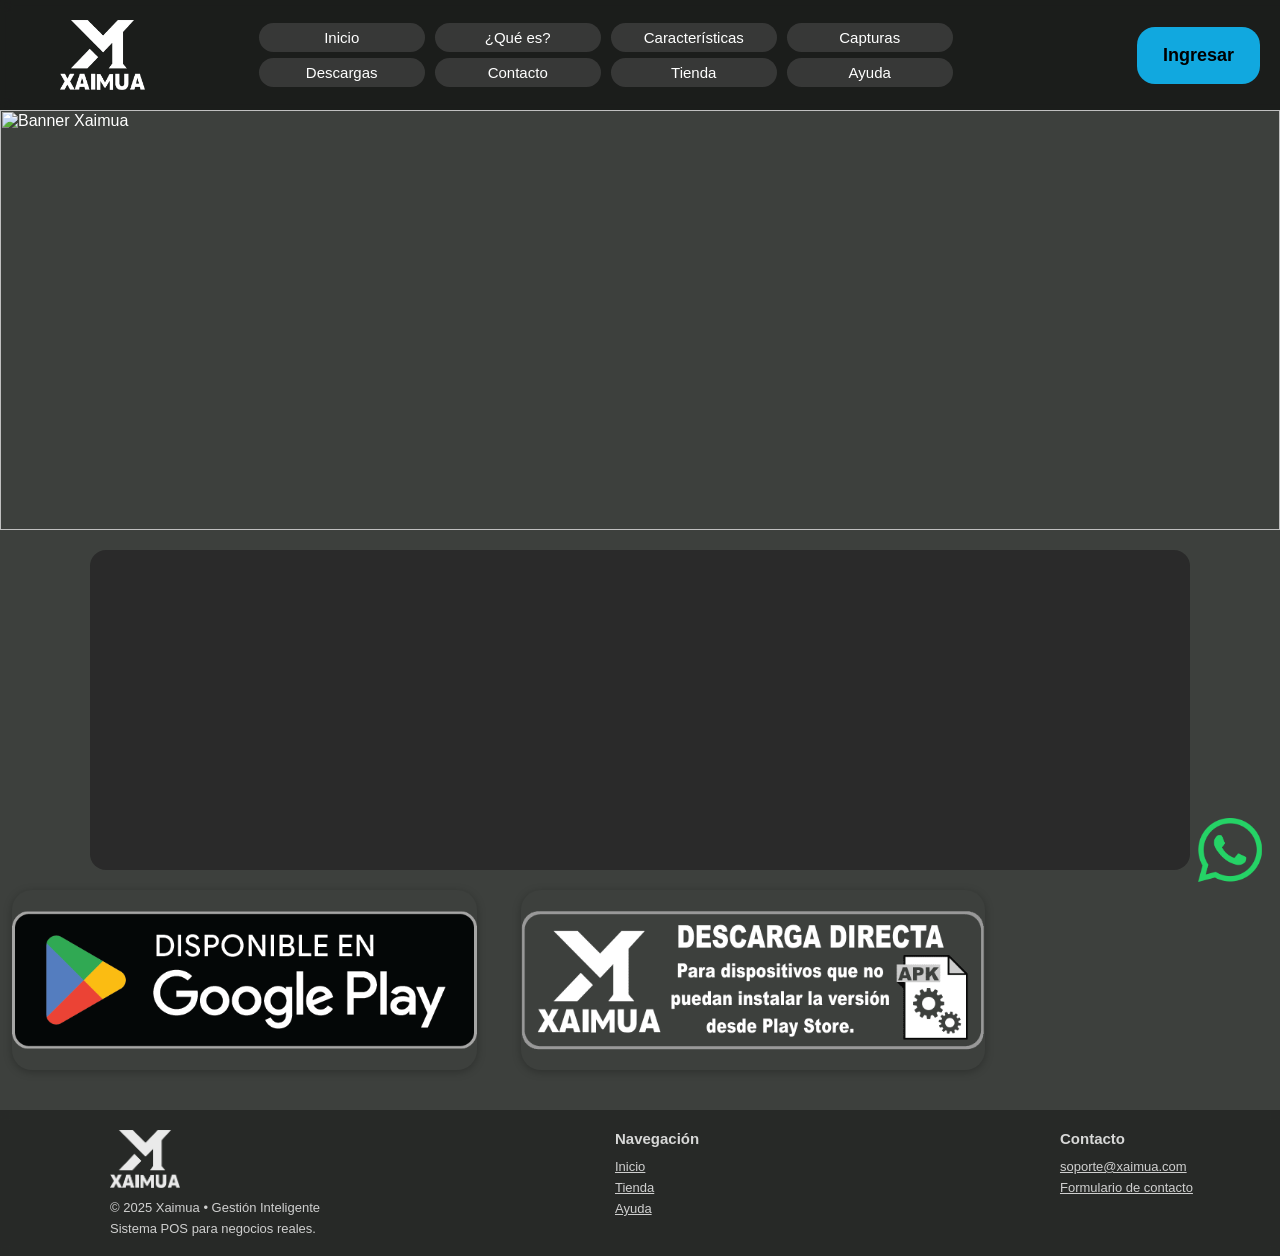
==== index.html @ 3469acf8 "Add banner button styles and enhance banner functionality with swipe support" ====
<!-- Favicon -->
<link rel="icon" href="/img/favicon/favicon.ico" sizes="any">
<link rel="icon" href="/img/favicon/favicon.svg" type="image/svg+xml">
<link rel="apple-touch-icon" href="/img/favicon/apple-touch-icon.png">

<!-- PWA -->
<link rel="manifest" href="/img/favicon/site.webmanifest">

<!DOCTYPE html>
<html lang="es">
<head>
    <meta charset="UTF-8" />
    <meta name="viewport" content="width=device-width, initial-scale=1.0" />
    <title>Xaimua - Gestión Inteligente</title>

    <!-- 🎨 CSS -->
    <link rel="stylesheet" href="css/global.css">
    <link rel="stylesheet" href="css/header.css">
    <link rel="stylesheet" href="css/sections.css">
    <link rel="stylesheet" href="css/components.css">
    <link rel="stylesheet" href="css/downloads.css">
    <link rel="stylesheet" href="css/footer.css">
    <link rel="stylesheet" href="css/responsive.css">

    <!-- ⚡ JS -->
    <script src="js/layout.js" defer></script>
    <script type="module" src="js/home.js"></script>
</head>

<body>

    <!-- HEADER DINÁMICO -->
    <header id="header"></header>

    <div id="inicio"></div>

    
    <div class="banner">
        <div class="banner-track" id="bannerTrack"></div>
    </div>

    <section id="que-es">
        <h2 id="titulo-que-es"></h2>
        <p id="texto-que-es"></p>
    </section>

    <section id="caracteristicas">
        <h2 id="titulo-caracteristicas"></h2>
        <ul id="lista-caracteristicas"></ul>
    </section>

    <section id="capturas" class="captures">
        <h2 id="titulo-capturas"></h2>
        <p id="texto-capturas"></p>

        <div class="captures-carousel">
            <div class="captures-track" id="capturesTrack"></div>
        </div>
    </section>

    <section id="descargas">
        <h2 id="titulo-descargas"></h2>

        <div class="descargas-contenedor">
            <a href="https://play.google.com/store/apps/details?id=com.xaimua.xaimua_app" target="_blank" class="download-btn">
                <img src="img/es_badge_web_generic.png" alt="Google Play">
            </a>

            <a id="directDownloadBtn" class="download-btn direct">
                <img src="img/direct_download.png" alt="Descarga directa">
            </a>
        </div>
    </section>

    <!-- BOTÓN WHATSAPP -->
    <a href="https://wa.me/56933232104" class="btn-whatsapp">
        <img src="img/Digital_Glyph_Green.png" alt="WhatsApp">
    </a>

    <!-- FOOTER DINÁMICO -->
    <footer id="footer"></footer>

</body>
</html>
---- css/global.css ----
/* 🌍 ESTILO GLOBAL */
html, body {
    margin: 0;
    padding: 0;
    max-width: 100%;
    overflow-x: hidden;
    background: #3D403D;
    color: white;
    font-family: Arial, sans-serif;
    scroll-behavior: smooth;
}

/* Evita que el contenido quede debajo del header fijo.
   Si ves que se tapa algo, ajusta este padding. */
body {
    padding-top: 0;
}

h2 {
    margin-top: 0;
}
---- css/header.css ----
/* ======================================================================
   🔥 HEADER FIJO SUPERIOR
   ====================================================================== */
header {
    position: fixed;
    top: 0;
    left: 0;
    width: 100%;
    background: rgba(0,0,0,0.55);
    backdrop-filter: blur(6px);
    padding: 20px 20px;
    z-index: 9999;
}

.header-inner {
    display: flex;
    align-items: center;
    justify-content: space-between;
    padding: 0 40px;
}

/* ======================================================================
   LOGO
   ====================================================================== */
.logo img {
    height: 70px;
    width: auto;
    display: block;
}


/* ======================================================================
   MENÚ – PC
   ====================================================================== */

.menu {
    display: flex;
    flex-direction: column;
    align-items: center;
    gap: 6px;
    margin-right: 40px;
}

.fila {
    display: flex;
    flex-wrap: nowrap;
    gap: 10px;
}

/* Botones iguales en PC */
.menu a {
    display: inline-flex;
    align-items: center;
    justify-content: center;

    padding: 7px 18px;
    min-width: 130px;
    height: 15px;
    border-radius: 20px;

    background: rgba(255,255,255,0.12);
    color: white;
    font-size: 15px;
    font-weight: 500;
    text-decoration: none;
    transition: background 0.2s ease;
}

.menu a:hover {
    background: rgba(255,255,255,0.25);
}


/* ======================================================================
   LOGIN – SOLO PC
   ====================================================================== */
.btn-login-wrapper {
    display: flex;
    align-items: center;
    margin-left: 30px;
}

.btn-header-login {
    background: #11a8df;
    padding: 16px 24px;
    border-radius: 18px;

    display: flex;
    align-items: center;
    gap: 10px;

    font-size: 18px;
    font-weight: bold;
    text-decoration: none;
    white-space: nowrap;

    color: black;
    border: 2px solid transparent;
    transition: 0.25s ease;
}

.login-icon {
    width: 26px;
    height: 26px;
    fill: black;
}

.btn-header-login:hover {
    background: white;
    color: #11a8df;
    border-color: #11a8df;
    transform: translateY(-2px);
}

.btn-header-login:hover .login-icon {
    fill: #11a8df;
}


/* ======================================================================
   HAMBURGUESA
   ====================================================================== */
.menu-toggle {
    display: none;
    background: none;
    border: none;
    font-size: 36px;
    color: white;
    cursor: pointer;
    padding: 10px 12px;
}


/* ======================================================================
   RESPONSIVE – MÓVIL
   ====================================================================== */
@media (max-width: 880px) {

    /* Botón hamburguesa */
    .menu-toggle {
        display: block;
        font-size: 40px;
        padding: 12px;
    }

    .menu {
        display: none;
        position: absolute;
        top: 90px;
        right: 20px;

        background: rgba(0,0,0,0.92);
        backdrop-filter: blur(5px);

        padding: 25px;
        border-radius: 20px;

        flex-direction: column !important;
        align-items: center !important;
        justify-content: flex-start !important;
        gap: 18px !important;
        width: auto;
    }

    .menu.show {
        display: flex;
    }

    /* Botones del menú en móvil */
    .menu a {
        width: 220px !important;
        height: auto !important;
        padding: 14px 20px !important;
        min-width: unset !important;
        font-size: 18px !important;
        text-align: center !important;
        border-radius: 25px !important;
    }

    /* ==================================================================
       👉 LOGIN AHORA APARECE DENTRO DEL MENÚ MÓVIL
       ================================================================== */
    .btn-login-wrapper {
        display: flex !important;
        justify-content: center !important;
        width: 100%;
        margin: 10px 0 0 0 !important;
    }

    .btn-header-login {
        width: 200px;
        font-size: 17px;
        padding: 12px 20px;
        border-radius: 20px;
    }

    header {
        padding: 10px 15px;
    }

    .logo img {
        height: 55px;
    }

    /* Filas verticales */
    .fila {
        flex-direction: column !important;
        gap: 18px !important;
        align-items: center !important;
        width: 100% !important;
    }
}

@media (max-width: 880px) {

    /* Alineación del header móvil */
    .header-inner {
        justify-content: space-between;
        gap: 12px;
        padding: 0 12px;
    }

    /* LOGO más pequeño */
    .logo img {
        height: 50px;
    }

    /* 🔹 Botón de login más angosto */
    .btn-header-login {
        padding: 10px 14px !important;
        font-size: 15px !important;
        border-radius: 14px !important;
        gap: 6px !important;
    }

    .login-icon {
        width: 20px !important;
        height: 20px !important;
    }

    /* 🔹 Colocamos el menú hamburguesa a la DERECHA del login */
    .menu-toggle {
        order: 3;  /* aparece después del login */
        display: block;
        font-size: 32px;
        padding: 10px;
        margin-left: 4px;
    }

    /* 🔹 Menú móvil */
    .menu {
        display: none;
        position: absolute;
        top: 85px;
        right: 12px;

        background: rgba(0,0,0,0.92);
        padding: 22px;
        border-radius: 18px;
        flex-direction: column !important;
        gap: 16px;
        width: auto;
    }

    .menu.show {
        display: flex;
    }

    .menu a {
        width: 200px !important;
        padding: 12px !important;
        font-size: 16px !important;
        border-radius: 18px !important;
        text-align: center;
    }

    /* 🔹 Filas siempre verticales en móvil */
    .fila {
        flex-direction: column !important;
        gap: 16px !important;
    }

    /* Header más compacto */
    header {
        padding: 10px 10px;
    }
}
---- css/sections.css ----
/* 🔹 SECCIONES GENERALES */
.section {
    padding: 60px 20px 40px;
    max-width: 1000px;
    margin: 0 auto;
    padding-top: 115px;
    padding-bottom: 0;
    scroll-margin-top: 180px; /* altura real del header para los anchors */
}

/* 🖼 GALERÍA HORIZONTAL */
.gallery {
    display: flex;
    overflow-x: auto;
    gap: 20px;
    padding: 20px;
}

.gallery img {
    height: 400px;
    border-radius: 10px;
    flex-shrink: 0;
}

/* ----- SLIDER AUTOMÁTICO ----- */

.slider {
    overflow: hidden;
    width: 100%;
    position: relative;
}

.slide-track {
    display: flex;
    width: calc(280px * 10 + 40px * 10); /* 10 imágenes con gap */
    animation: scroll 10s linear infinite;
    gap: 40px;
    padding: 20px 0;
}

.slider img {
    width: 280px;
    height: auto;
    border-radius: 12px;
    flex-shrink: 0;
}

@keyframes scroll {
    0%   { transform: translateX(0); }
    100% { transform: translateX(calc(-280px * 5 - 40px * 5)); }
}

/* 📄 FORMULARIO DE CONTACTO */

.formulario-container {
    max-width: 600px;
    margin: 120px auto 80px auto;
    background: rgba(255,255,255,0.05);
    padding: 30px;
    border-radius: 20px;
    backdrop-filter: blur(6px);
}

.titulo-form {
    text-align: center;
    color: white;
    margin-bottom: 25px;
}

.formulario {
    display: flex;
    flex-direction: column;
    gap: 20px;
}

.grupo {
    display: flex;
    flex-direction: column;
}

.grupo label {
    color: #ccc;
    margin-bottom: 6px;
    font-size: 14px;
}

.grupo input,
.grupo textarea {
    background: rgba(255,255,255,0.12);
    border: none;
    padding: 12px;
    border-radius: 12px;
    color: white;
    font-size: 15px;
}

.grupo input:focus,
.grupo textarea:focus {
    outline: 2px solid #3da9fc;
}

textarea {
    height: 120px;
    resize: vertical;
}

/* LOGIN (panel admin) */

.login-section {
    display: flex;
    flex-direction: column;
    align-items: center;
    margin-top: 60px;
}

.login-box {
    background: white;
    padding: 30px;
    width: 320px;
    border-radius: 10px;
    box-shadow: 0 2px 12px #0003;
    display: flex;
    flex-direction: column;
    gap: 12px;
}

.login-box input {
    padding: 10px;
    border: 1px solid #ccc;
    border-radius: 6px;
}

.login-box button {
    padding: 10px;
    background: #3D403D;
    color: white;
    border: none;
    border-radius: 6px;
    cursor: pointer;
    margin-top: 10px;
}

.login-box button:hover {
    background: #4a4d4a;
}

.login-message {
    text-align: center;
    margin-top: 10px;
    color: red;
    font-size: 14px;
}

.product-grid {
    display: grid;
    grid-template-columns: repeat(auto-fill, minmax(220px, 1fr));
    gap: 20px;
    margin-top: 20px;
}

.product-card {
    background: #2f2f2f;
    border-radius: 10px;
    padding: 15px;
    text-align: center;
    min-height: 280px; /* 🔑 evita colapso */
}

.product-card img {
    width: 100%;
    border-radius: 8px;
}

.product-card h3 {
    margin: 10px 0 5px;
    font-size: 16px;
}

.product-price {
    font-size: 18px;
    font-weight: bold;
    color: #4caf50;
}

.product-meta {
    font-size: 13px;
    opacity: 0.8;
}

.product-link {
    display: block;
    color: inherit;
    text-decoration: none;
}
---- css/components.css ----
/* css/components.css
   Archivo "loader": aquí NO van estilos largos.
   Solo importa componentes ordenados y legibles.
*/

@import url("./components/shipping-badge.css");
@import url("./components/banner.css");
@import url("./components/captures.css");
@import url("./components/modal.css");
@import url("./components/product.css");
@import url("./components/whatsapp.css");
---- css/downloads.css ----
/* Contenedor horizontal de botones de descarga */
.descargas-botones {
    display: flex;
    gap: 20px;
    margin-top: 20px;
    justify-content: flex-start;
    flex-wrap: wrap;
}

/* Botones tipo "acción" */
.dl-btn {
    background: #11a8df;
    padding: 14px 22px;
    border-radius: 10px;
    color: white;
    text-decoration: none;
    font-size: 16px;
    font-weight: bold;
    display: inline-flex;
    align-items: center;
    justify-content: center;
    box-shadow: 0 2px 6px rgba(0,0,0,0.25);
    transition: transform 0.2s ease, background 0.2s ease;
}

.dl-btn:hover {
    background: #0f8ec0;
    transform: translateY(-2px);
}

/* Contenedor para banners grandes de descarga */
.descargas-contenedor {
    display: flex;
    gap: 20px;
    align-items: center;
    flex-wrap: wrap;
    margin-top: 20px;
}

/* Botones tipo banner (Google Play / Descarga directa) */
.download-btn {
    display: inline-flex;
    align-items: center;
    justify-content: center;
    padding: 0;
    margin: 0 12px;
    border-radius: 20px;
    overflow: hidden;
    height: 180px;
    box-shadow: 0 2px 8px rgba(0,0,0,0.25);
    transition: transform 0.25s ease, filter 0.25s ease, box-shadow 0.25s ease;
}

.download-btn img {
    height: 100%;
    width: auto;
    display: block;
}

.download-btn.direct img {
    transform: scale(1.04);
}

.download-btn:hover {
    transform: translateY(-4px);
    filter: brightness(1.18);
    box-shadow: 0 6px 18px rgba(0,0,0,0.35);
}

.download-btn:active {
    transform: translateY(-1px);
    box-shadow: 0 2px 8px rgba(0,0,0,0.25);
}

/* 🌙 MODAL DE AVISO DESCARGA */
.download-modal {
    display: none;              /* OCULTO al inicio */
    position: fixed;
    inset: 0;
    background: rgba(0,0,0,0.65);
    backdrop-filter: blur(3px);
    z-index: 9999;
    padding: 20px;

    overflow-y: auto;           /* El modal completo puede scrollear */
}

.download-modal.show {
    display: block !important;  /* Solo visible cuando JS agrega .show */
}

.download-modal-content {
    background: #ffffff;
    color: #333;
    padding: 22px;
    border-radius: 12px;
    width: 90%;
    max-width: 420px;
    margin: 40px auto;          /* Centrado vertical sin flex */
    box-shadow: 0 6px 25px rgba(0,0,0,0.4);

    /* ⭐ Permite que todo el contenido se vea */
    max-height: none;
    overflow: visible;
}


.download-modal-icons {
    display: flex;
    justify-content: center;
    gap: 25px;
    margin-bottom: 15px;
}

.icon-download,
.icon-shield {
    width: 60px;
    height: 60px;
    color: #3D403D;
}

.btn-cerrar {
    margin-top: 18px;
    width: 100%;
    padding: 10px;
    background: #3D403D;
    color: white;
    border: none;
    border-radius: 8px;
    cursor: pointer;
    font-weight: bold;
}

.btn-cerrar:hover {
    background: #2c2e2c;
}

/* ============================================================
   📱 VERSIÓN MÓVIL – BOTONES DE DESCARGA MÁS PEQUEÑOS
   ============================================================ */
@media (max-width: 880px) {

    /* Botones pequeños tipo acción */
    .dl-btn {
        padding: 10px 14px !important;
        font-size: 14px !important;
        border-radius: 8px !important;
    }

    /* Contenedor más compacto */
    .descargas-botones {
        gap: 12px !important;
        justify-content: center !important;
    }

    /* Banners grandes reducidos */
    .download-btn {
        height: 120px !important;     /* antes 180px */
        border-radius: 16px !important;
        margin: 8px !important;
    }

    .download-btn img {
        height: 100% !important;
        width: auto;
    }
}

/* ============================================
   🛠 FIX DEFINITIVO PARA MOVILES (ANDROID)
   Evita que el modal se corte o se desplace.
   ============================================ */
@media (max-width: 880px) {

    .modal {
        align-items: flex-start !important; /* Evita que se empuje hacia abajo */
        padding-top: 30px !important;
        padding-bottom: 30px !important;
        height: 100vh !important;  /* Fuerza vista completa */
    }

    .modal-content {
        max-height: calc(100vh - 60px) !important; /* Respira y no se corta */
        overflow-y: auto !important;
    }
}
---- css/footer.css ----
/* ----------- FOOTER ----------- */

footer {
    width: 100%;
    background: rgba(0,0,0,0.35);
    backdrop-filter: blur(4px);
    padding: 20px 20px;
    margin-top: 40px;
    color: white;
}

.footer-inner {
    max-width: 1100px;
    margin: auto;
    display: flex;
    justify-content: space-between;
    align-items: flex-start;
    gap: 20px;
}

.footer-col {
    display: flex;
    flex-direction: column;
    gap: 6px;
    min-width: 150px;
}

.footer-col h4 {
    margin: 0 0 6px 0;
    font-size: 15px;
    font-weight: 600;
    color: #ffffffd0;
}

.footer-logo {
    width: 70px; 
    height: auto;
    margin-bottom: 6px;
    opacity: 0.9; 
}

.footer-col a,
.footer-col p {
    font-size: 13px;
    margin: 0;
    color: #cfcfcf;
}

.footer-col a:hover {
    color: white;
}

/* ----------- FOOTER RESPONSIVE ----------- */

@media (max-width: 768px) {

    footer {
        padding-bottom: 40px; /* aire abajo en móvil */
    }

    .footer-inner {
        flex-direction: column;
        align-items: center;
        text-align: center;
        gap: 24px;
    }

    .footer-col {
        align-items: center;
        min-width: unset;
    }

    .footer-logo {
        width: 80px;          /* 👈 apenas más que desktop */
        margin-bottom: 10px;
    }

    .footer-col a,
    .footer-col p {
        font-size: 14px;
    }
}
---- css/responsive.css ----
/* 🍔 HAMBURGUESA (OCULTA EN ESCRITORIO) */
.hamburger {
    display: none;
    font-size: 26px;
    cursor: pointer;
}

/* Menú móvil contenedor */
.mobile-menu {
    display: none;
}

/* 📱 AJUSTES PARA PANTALLAS PEQUEÑAS */
@media (max-width: 780px) {

    nav {
        display: none;  /* ocultar menú normal si usas mobile-menu */
    }

    .hamburger {
        display: block;
    }

    .mobile-menu {
        display: none;
        flex-direction: column;
        background: rgba(0,0,0,0.85);
        position: absolute;
        top: 60px;
        right: 10px;
        padding: 20px;
        border-radius: 10px;
        gap: 10px;
    }

    .mobile-menu a {
        padding: 10px 15px;
        border-radius: 8px;
        background: rgba(255,255,255,0.12);
    }
}

/* Ajuste de scroll en móviles */
@media (max-width: 880px) {
    [id] {
        scroll-margin-top: -00px !important; 
    }
}
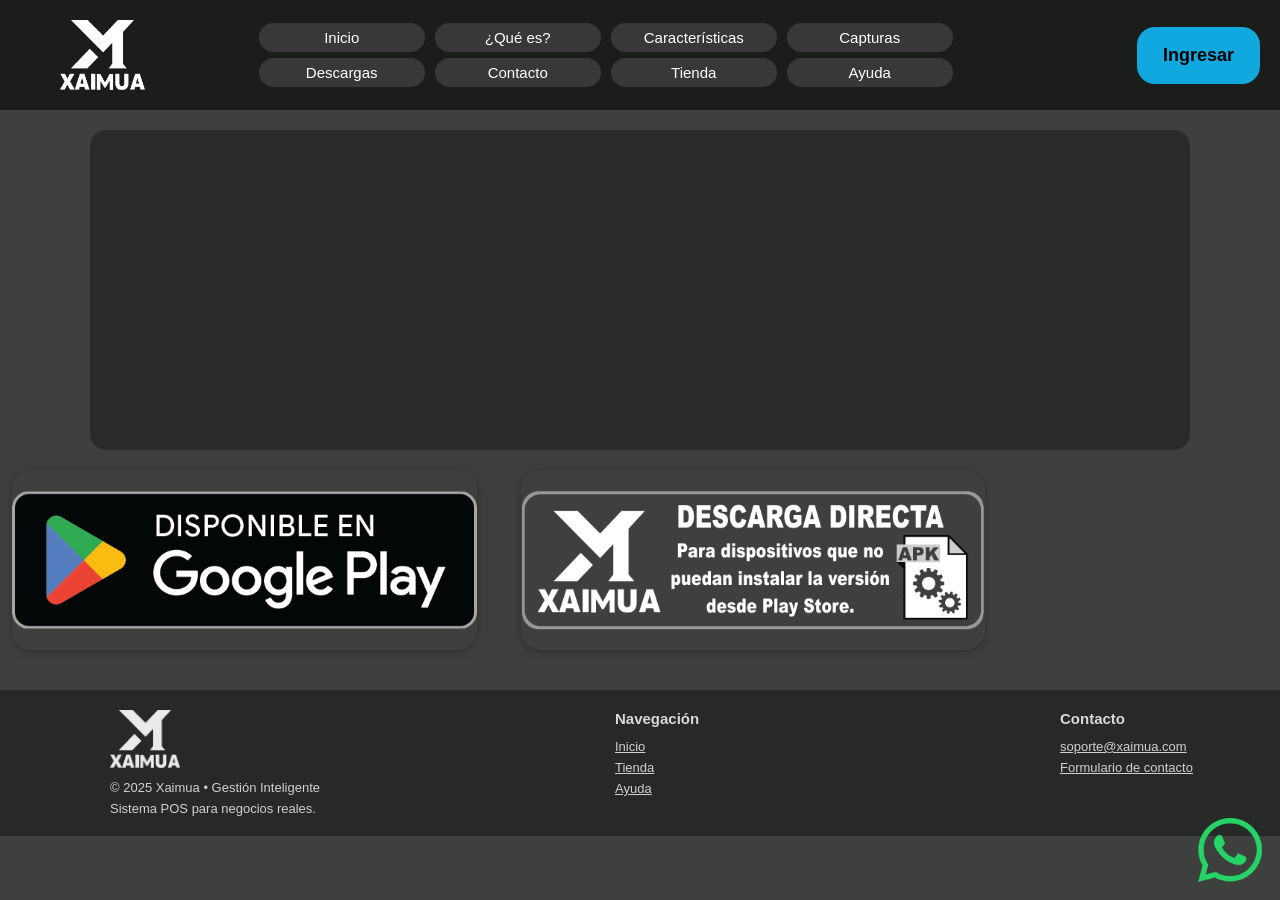
==== commit 6c7151a4: "Enhance banner functionality with navigation buttons and animation handling" ====
--- a/index.html
+++ b/index.html
@@ -21,7 +21,7 @@
     <link rel="stylesheet" href="css/downloads.css">
     <link rel="stylesheet" href="css/footer.css">
     <link rel="stylesheet" href="css/responsive.css">
-
+    <link rel="stylesheet" href="css/components/banner.css">
     <!-- ⚡ JS -->
     <script src="js/layout.js" defer></script>
     <script type="module" src="js/home.js"></script>
@@ -34,9 +34,12 @@
 
     <div id="inicio"></div>
 
-    
     <div class="banner">
+        <button class="banner-btn prev">‹</button>
+
         <div class="banner-track" id="bannerTrack"></div>
+
+        <button class="banner-btn next">›</button>
     </div>
 
     <section id="que-es">
--- a/css/components/banner.css
+++ b/css/components/banner.css
@@ -0,0 +1,95 @@
+/* css/components/banner.css */
+
+.banner {
+  width: 100%;
+  overflow: hidden;
+  margin-bottom: 20px;
+  margin-top: 110px; /* deja espacio para el header fijo */
+  max-height: 420px;
+  position: relative;
+}
+
+.banner-track {
+  display: flex;
+  width: 100%;
+  transition: transform 0.6s ease-in-out;
+}
+
+.banner-item {
+  min-width: 100%;
+  flex-shrink: 0;
+  max-width: 100%;
+}
+
+.banner-item img {
+  width: 100%;
+  height: 420px;
+  object-fit: contain;
+  object-position: center;
+  display: block;
+}
+
+.banner-btn {
+  position: absolute;
+  top: 50%;
+  transform: translateY(-50%);
+  z-index: 5;
+
+  background: rgba(0,0,0,0.4);
+  border: none;
+  color: white;
+  font-size: 28px;
+  padding: 8px 14px;
+  cursor: pointer;
+  border-radius: 50%;
+}
+
+.banner-btn.prev { left: 10px; }
+.banner-btn.next { right: 10px; }
+
+@media (max-width: 768px) {
+  .banner-btn {
+    display: none;
+  }
+}
+
+
+@media (min-width: 769px) {
+  .banner-item img {
+    object-position: center right; /* si quieres, cámbialo a center */
+  }
+}
+
+.banner {
+    position: relative;
+    overflow: hidden;
+}
+
+.banner-btn {
+    position: absolute;
+    top: 50%;
+    transform: translateY(-50%);
+    z-index: 20;
+
+    background: rgba(0,0,0,0.45);
+    color: white;
+    border: none;
+    font-size: 32px;
+    padding: 10px 16px;
+    cursor: pointer;
+    border-radius: 50%;
+
+    opacity: 0.85;
+}
+
+.banner-btn:hover {
+    opacity: 1;
+}
+
+.banner-btn.prev {
+    left: 12px;
+}
+
+.banner-btn.next {
+    right: 12px;
+}
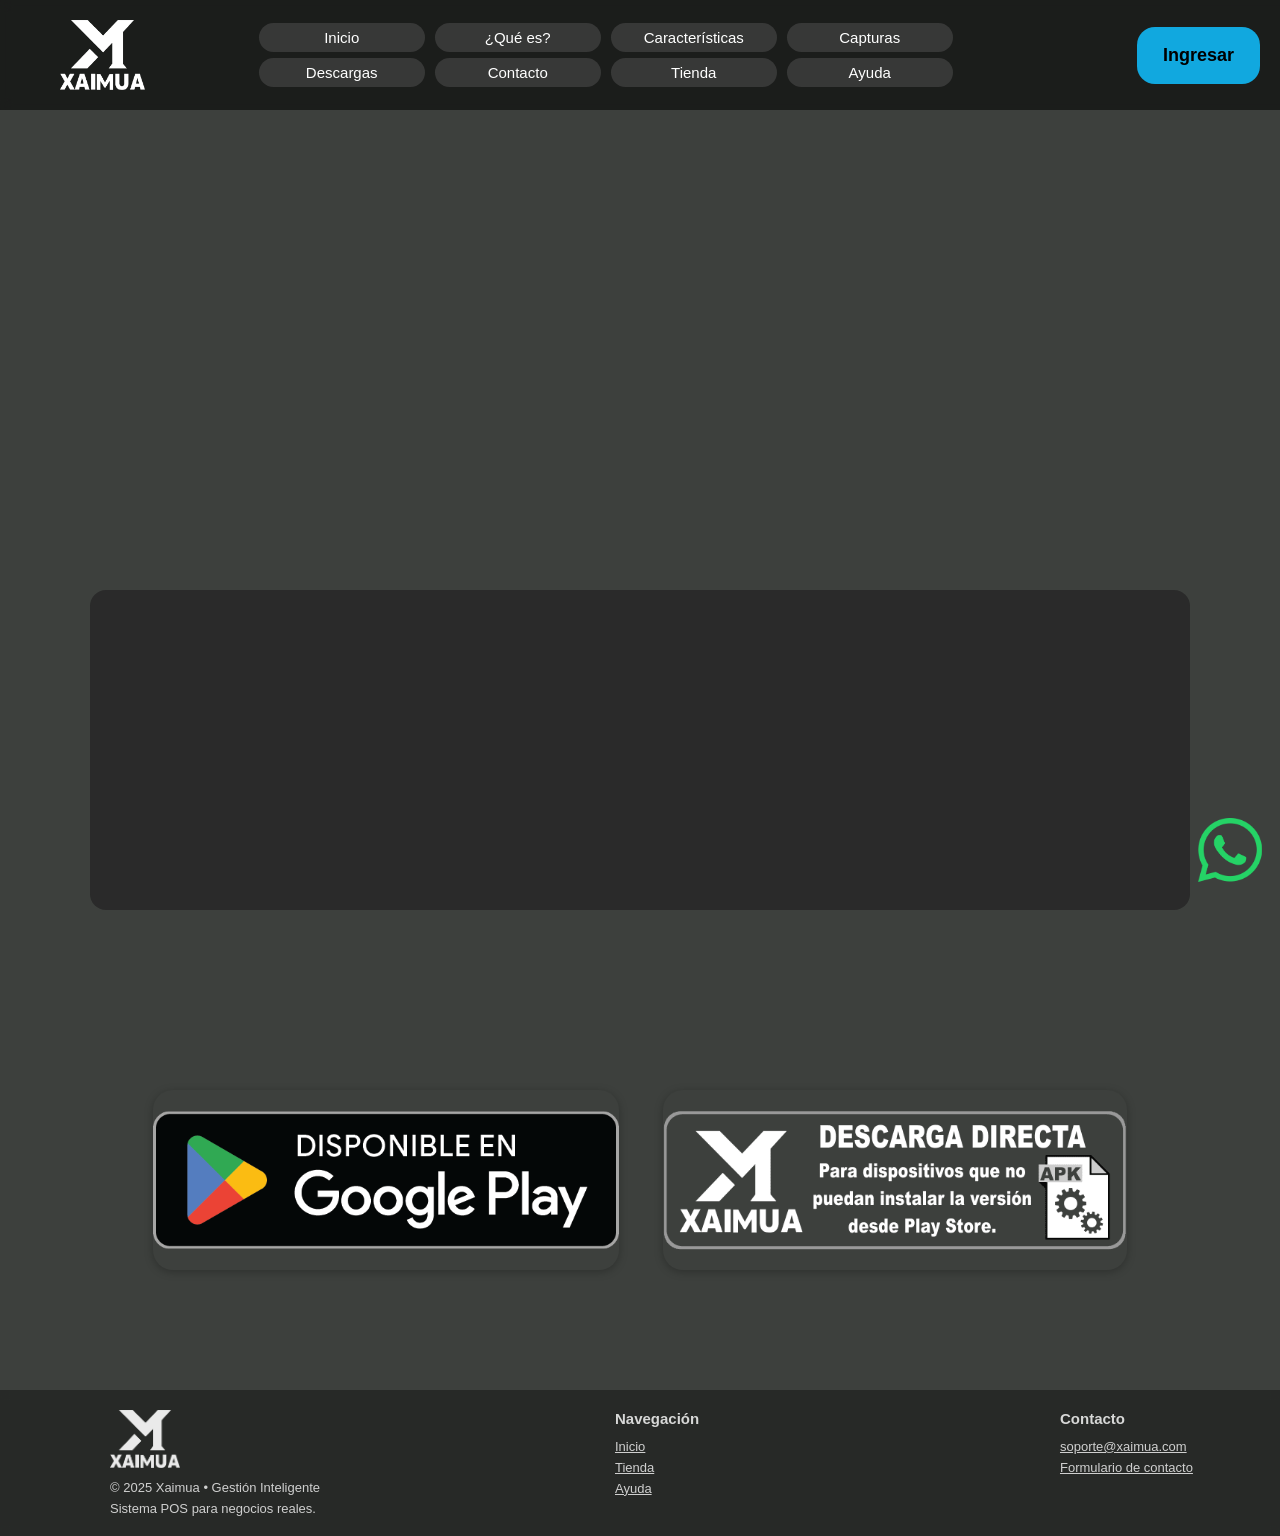
==== commit fd93a1f0: "Refactor section styles for improved layout, update footer links for relative paths, and enhance web" ====
--- a/index.html
+++ b/index.html
@@ -42,6 +42,8 @@
         <button class="banner-btn next">›</button>
     </div>
 
+    <!-- SECCIONES -->
+
     <section id="que-es">
         <h2 id="titulo-que-es"></h2>
         <p id="texto-que-es"></p>
--- a/css/sections.css
+++ b/css/sections.css
@@ -1,195 +1,34 @@
-/* 🔹 SECCIONES GENERALES */
-.section {
-    padding: 60px 20px 40px;
-    max-width: 1000px;
+/* ===== SECCIONES: AIRE Y CENTRADO ===== */
+section {
+    max-width: 1100px;
     margin: 0 auto;
-    padding-top: 115px;
-    padding-bottom: 0;
-    scroll-margin-top: 180px; /* altura real del header para los anchors */
+    padding: 80px 24px;
 }
 
-/* 🖼 GALERÍA HORIZONTAL */
-.gallery {
-    display: flex;
-    overflow-x: auto;
-    gap: 20px;
-    padding: 20px;
+@media (max-width: 768px) {
+    section {
+        padding: 60px 18px;
+    }
 }
 
-.gallery img {
-    height: 400px;
-    border-radius: 10px;
-    flex-shrink: 0;
+/* ===== FIX SCROLL CON HEADER FIJO ===== */
+section[id] {
+    scroll-margin-top: 130px;
 }
 
-/* ----- SLIDER AUTOMÁTICO ----- */
-
-.slider {
-    overflow: hidden;
-    width: 100%;
-    position: relative;
+@media (max-width: 768px) {
+    section[id] {
+        scroll-margin-top: 95px;
+    }
 }
 
-.slide-track {
-    display: flex;
-    width: calc(280px * 10 + 40px * 10); /* 10 imágenes con gap */
-    animation: scroll 10s linear infinite;
-    gap: 40px;
-    padding: 20px 0;
+/* ===== ANIMACIÓN DEL TÍTULO (UNA SOLA) ===== */
+@keyframes titlePulse {
+    0% { transform: scale(1); }
+    40% { transform: scale(1.06); }
+    100% { transform: scale(1); }
 }
 
-.slider img {
-    width: 280px;
-    height: auto;
-    border-radius: 12px;
-    flex-shrink: 0;
+.section-highlight {
+    animation: titlePulse 600ms ease-in-out;
 }
-
-@keyframes scroll {
-    0%   { transform: translateX(0); }
-    100% { transform: translateX(calc(-280px * 5 - 40px * 5)); }
-}
-
-/* 📄 FORMULARIO DE CONTACTO */
-
-.formulario-container {
-    max-width: 600px;
-    margin: 120px auto 80px auto;
-    background: rgba(255,255,255,0.05);
-    padding: 30px;
-    border-radius: 20px;
-    backdrop-filter: blur(6px);
-}
-
-.titulo-form {
-    text-align: center;
-    color: white;
-    margin-bottom: 25px;
-}
-
-.formulario {
-    display: flex;
-    flex-direction: column;
-    gap: 20px;
-}
-
-.grupo {
-    display: flex;
-    flex-direction: column;
-}
-
-.grupo label {
-    color: #ccc;
-    margin-bottom: 6px;
-    font-size: 14px;
-}
-
-.grupo input,
-.grupo textarea {
-    background: rgba(255,255,255,0.12);
-    border: none;
-    padding: 12px;
-    border-radius: 12px;
-    color: white;
-    font-size: 15px;
-}
-
-.grupo input:focus,
-.grupo textarea:focus {
-    outline: 2px solid #3da9fc;
-}
-
-textarea {
-    height: 120px;
-    resize: vertical;
-}
-
-/* LOGIN (panel admin) */
-
-.login-section {
-    display: flex;
-    flex-direction: column;
-    align-items: center;
-    margin-top: 60px;
-}
-
-.login-box {
-    background: white;
-    padding: 30px;
-    width: 320px;
-    border-radius: 10px;
-    box-shadow: 0 2px 12px #0003;
-    display: flex;
-    flex-direction: column;
-    gap: 12px;
-}
-
-.login-box input {
-    padding: 10px;
-    border: 1px solid #ccc;
-    border-radius: 6px;
-}
-
-.login-box button {
-    padding: 10px;
-    background: #3D403D;
-    color: white;
-    border: none;
-    border-radius: 6px;
-    cursor: pointer;
-    margin-top: 10px;
-}
-
-.login-box button:hover {
-    background: #4a4d4a;
-}
-
-.login-message {
-    text-align: center;
-    margin-top: 10px;
-    color: red;
-    font-size: 14px;
-}
-
-.product-grid {
-    display: grid;
-    grid-template-columns: repeat(auto-fill, minmax(220px, 1fr));
-    gap: 20px;
-    margin-top: 20px;
-}
-
-.product-card {
-    background: #2f2f2f;
-    border-radius: 10px;
-    padding: 15px;
-    text-align: center;
-    min-height: 280px; /* 🔑 evita colapso */
-}
-
-.product-card img {
-    width: 100%;
-    border-radius: 8px;
-}
-
-.product-card h3 {
-    margin: 10px 0 5px;
-    font-size: 16px;
-}
-
-.product-price {
-    font-size: 18px;
-    font-weight: bold;
-    color: #4caf50;
-}
-
-.product-meta {
-    font-size: 13px;
-    opacity: 0.8;
-}
-
-.product-link {
-    display: block;
-    color: inherit;
-    text-decoration: none;
-}
-
--- a/css/components.css
+++ b/css/components.css
@@ -3,7 +3,7 @@
    Solo importa componentes ordenados y legibles.
 */
 
-@import url("./components/shipping-badge.css");
+@import url("./components/tienda.css");
 @import url("./components/banner.css");
 @import url("./components/captures.css");
 @import url("./components/modal.css");
--- a/css/downloads.css
+++ b/css/downloads.css
@@ -3,7 +3,6 @@
     display: flex;
     gap: 20px;
     margin-top: 20px;
-    justify-content: flex-start;
     flex-wrap: wrap;
 }
 
@@ -31,15 +30,17 @@
 /* Contenedor para banners grandes de descarga */
 .descargas-contenedor {
     display: flex;
-    gap: 20px;
+    justify-content: center;
     align-items: center;
-    flex-wrap: wrap;
+    gap: 20px;              /* espacio entre botones */
+    flex-wrap: wrap;        /* para móvil */
     margin-top: 20px;
 }
 
 /* Botones tipo banner (Google Play / Descarga directa) */
 .download-btn {
     display: inline-flex;
+    display: flex;
     align-items: center;
     justify-content: center;
     padding: 0;
@@ -138,7 +139,7 @@
 /* ============================================================
    📱 VERSIÓN MÓVIL – BOTONES DE DESCARGA MÁS PEQUEÑOS
    ============================================================ */
-@media (max-width: 880px) {
+@media (max-width: 768px) {
 
     /* Botones pequeños tipo acción */
     .dl-btn {
@@ -164,13 +165,6 @@
         height: 100% !important;
         width: auto;
     }
-}
-
-/* ============================================
-   🛠 FIX DEFINITIVO PARA MOVILES (ANDROID)
-   Evita que el modal se corte o se desplace.
-   ============================================ */
-@media (max-width: 880px) {
 
     .modal {
         align-items: flex-start !important; /* Evita que se empuje hacia abajo */
@@ -183,4 +177,9 @@
         max-height: calc(100vh - 60px) !important; /* Respira y no se corta */
         overflow-y: auto !important;
     }
+
+    .descargas-contenedor {
+        flex-direction: column;
+    }
 }
+
--- a/css/responsive.css
+++ b/css/responsive.css
@@ -40,9 +40,3 @@
     }
 }
 
-/* Ajuste de scroll en móviles */
-@media (max-width: 880px) {
-    [id] {
-        scroll-margin-top: -00px !important; 
-    }
-}
--- a/css/components/banner.css
+++ b/css/components/banner.css
@@ -51,12 +51,15 @@
   .banner-btn {
     display: none;
   }
+
+  .banner {
+    margin-top: 0px;
+  }
 }
-
 
 @media (min-width: 769px) {
   .banner-item img {
-    object-position: center right; /* si quieres, cámbialo a center */
+    object-position: center center; /* si quieres, cámbialo a center */
   }
 }
 
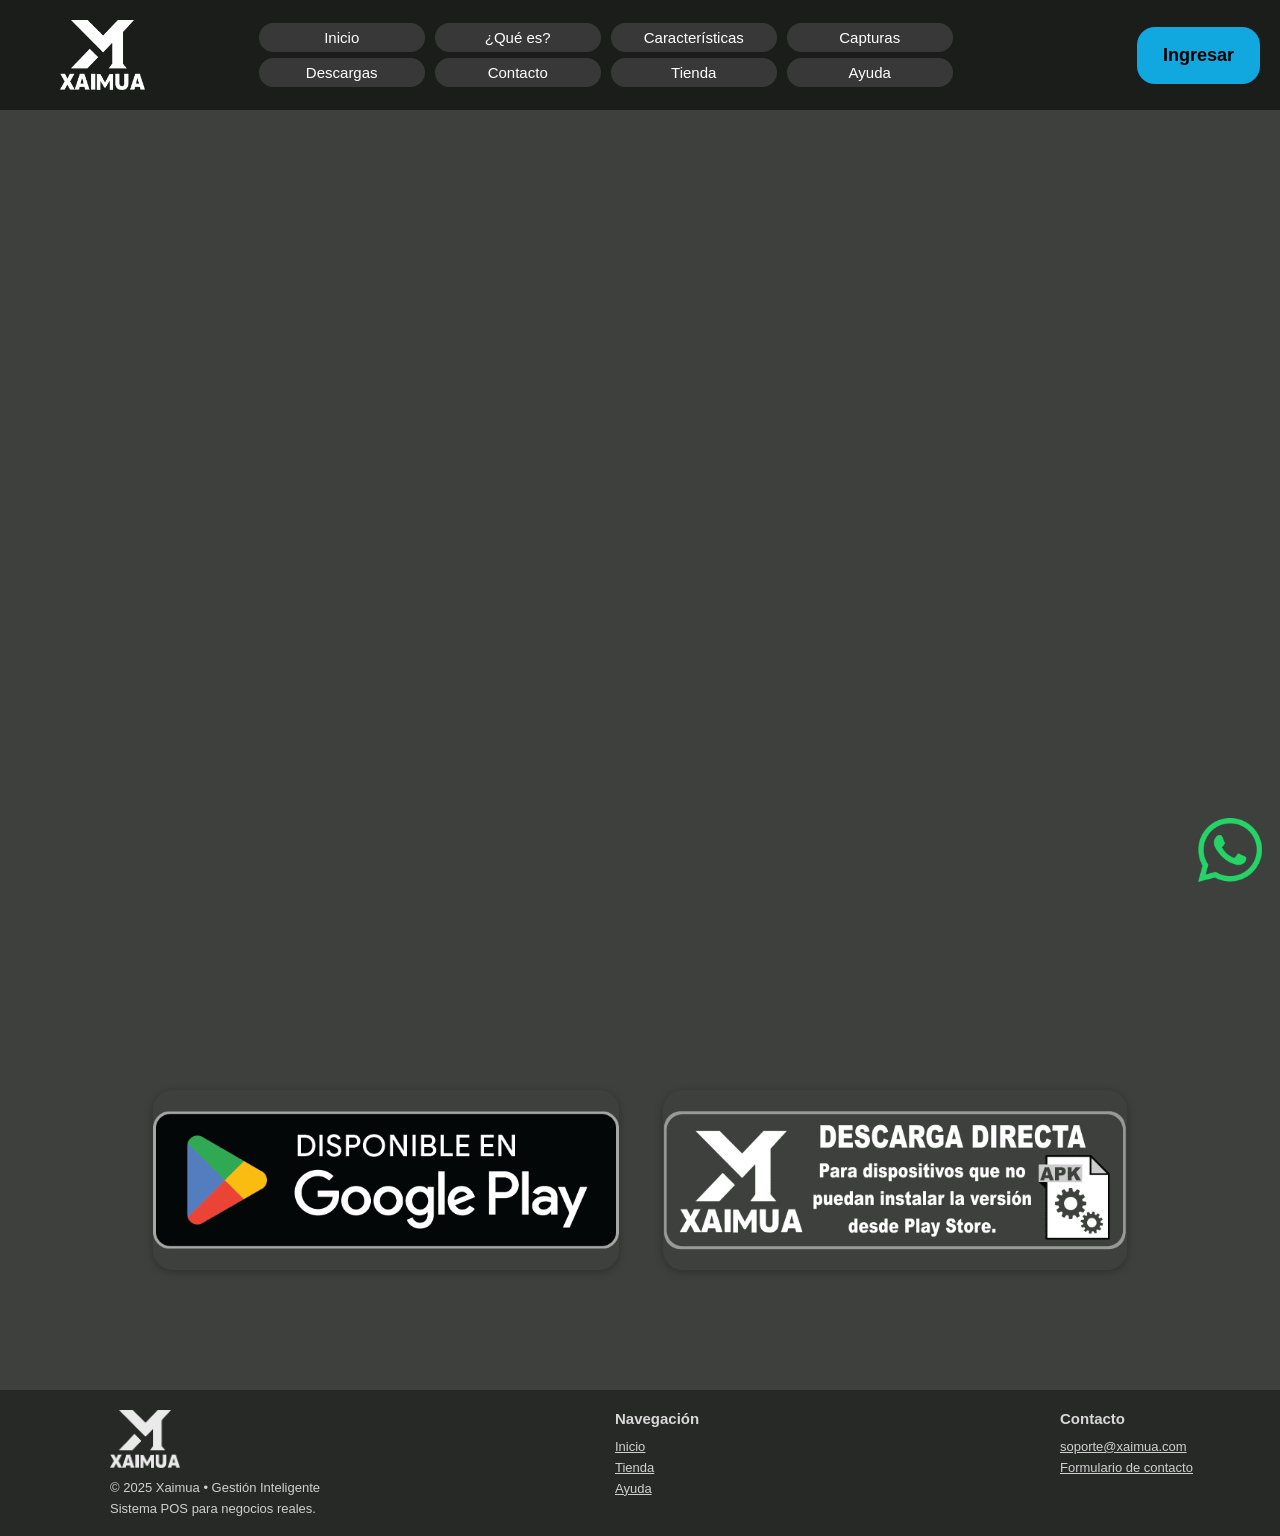
==== commit 377db5c4: "Add crear-password page with form handling and styling" ====
--- a/index.html
+++ b/index.html
@@ -22,6 +22,7 @@
     <link rel="stylesheet" href="css/footer.css">
     <link rel="stylesheet" href="css/responsive.css">
     <link rel="stylesheet" href="css/components/banner.css">
+
     <!-- ⚡ JS -->
     <script src="js/layout.js" defer></script>
     <script type="module" src="js/home.js"></script>
--- a/css/sections.css
+++ b/css/sections.css
@@ -32,3 +32,114 @@
 .section-highlight {
     animation: titlePulse 600ms ease-in-out;
 }
+
+/* Contacto: más presencia, sin color ni brillo */
+#titulo-contacto.section-highlight {
+  animation: contactoPulse 0.5s ease-out;
+}
+
+@keyframes contactoPulse {
+  0% {
+    transform: scale(1);
+    letter-spacing: 0;
+    font-weight: inherit;
+  }
+
+  2% {
+    transform: scale(0.5);
+    letter-spacing: 0.1px;
+   
+  }  
+  4% {
+    transform: scale(1);
+    letter-spacing: 0.5px;
+   
+  }  
+  6% {
+    transform: scale(1.5);
+    letter-spacing: 1px;
+   
+  }  
+  8% {
+    transform: scale(2);
+    letter-spacing: 1.5px;
+   
+  }  
+  10% {
+    transform: scale(2.5);
+    letter-spacing: 2px;
+   
+  }  
+}
+
+/* ===== LOGIN ===== */
+
+.login-section {
+    min-height: calc(100vh - 160px); /* header + footer */
+    display: flex;
+    flex-direction: column;
+    align-items: center;
+    justify-content: center;
+}
+
+.login-box {
+    width: 100%;
+    max-width: 420px;
+    padding: 32px;
+
+    background: rgba(255,255,255,0.06);
+    border-radius: 18px;
+
+    box-shadow: 0 20px 40px rgba(0,0,0,0.35);
+    backdrop-filter: blur(6px);
+
+    display: flex;
+    flex-direction: column;
+    gap: 14px;
+    margin-top: 40px;
+}
+
+.login-box label {
+    font-size: 13px;
+    opacity: 0.85;
+}
+
+.login-box input {
+    width: 100%;
+    padding: 12px 14px;
+
+    background: rgba(0,0,0,0.35);
+    border: 1px solid rgba(255,255,255,0.12);
+    border-radius: 10px;
+
+    color: white;
+    font-size: 14px;
+}
+
+.login-box button {
+    margin-top: 10px;
+    padding: 14px;
+
+    background: linear-gradient(135deg, #00bcd4, #00a0b8);
+    border: none;
+    border-radius: 14px;
+
+    color: #000;
+    font-size: 16px;
+    font-weight: 600;
+
+    cursor: pointer;
+    transition: transform 0.2s ease, box-shadow 0.2s ease;
+}
+
+.login-box button:hover {
+    transform: translateY(-2px);
+    box-shadow: 0 12px 28px rgba(0,0,0,0.35);
+}
+
+.login-message {
+    margin-top: 10px;
+    font-size: 13px;
+    text-align: center;
+    opacity: 0.9;
+}
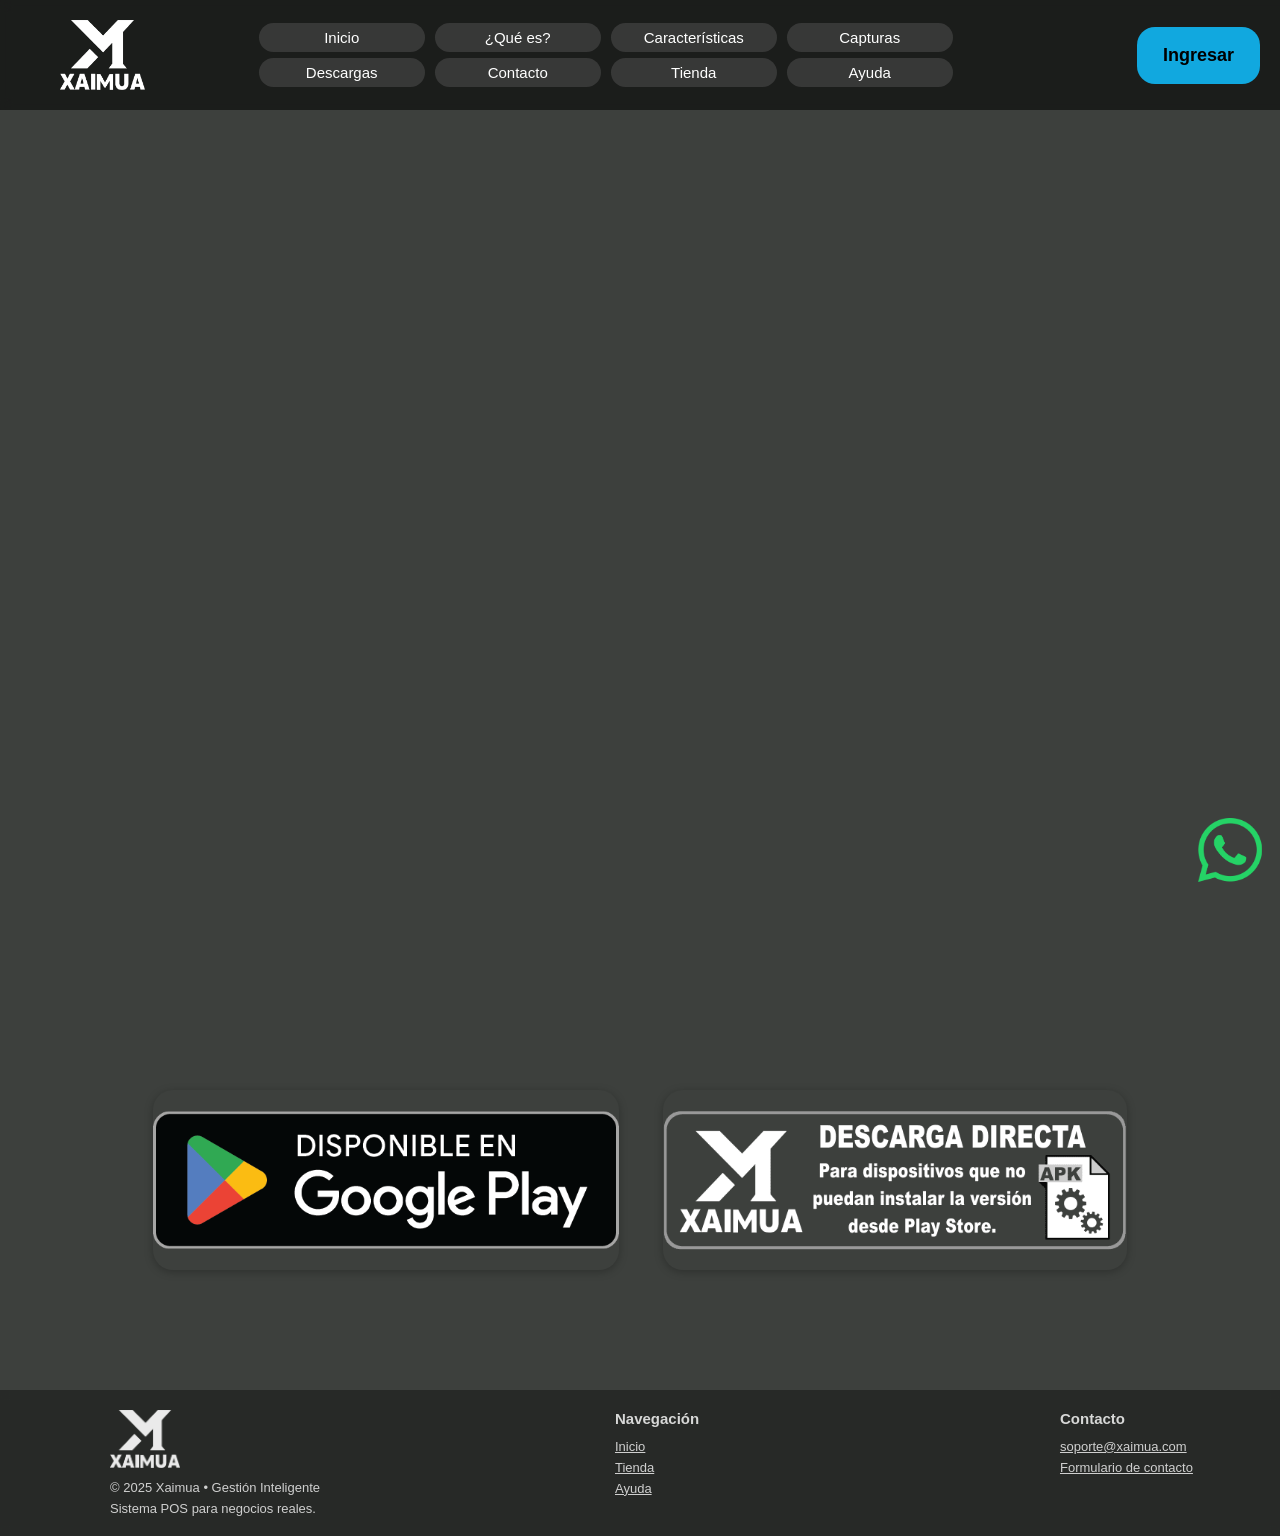
==== commit 59b3358d: "com" ====
--- a/index.html
+++ b/index.html
@@ -1,10 +1,11 @@
-<!-- Favicon -->
-<link rel="icon" href="/img/favicon/favicon.ico" sizes="any">
-<link rel="icon" href="/img/favicon/favicon.svg" type="image/svg+xml">
-<link rel="apple-touch-icon" href="/img/favicon/apple-touch-icon.png">
+<!-- Favicons -->
+<link rel="icon" type="image/x-icon" href="/xaimua_page/img/favicon/favicon.ico">
+<link rel="icon" type="image/png" sizes="96x96" href="/xaimua_page/img/favicon/favicon-96x96.png">
+<link rel="icon" type="image/svg+xml" href="/xaimua_page/img/favicon/favicon.svg">
+<link rel="apple-touch-icon" sizes="180x180" href="/xaimua_page/img/favicon/apple-touch-icon.png">
 
 <!-- PWA -->
-<link rel="manifest" href="/img/favicon/site.webmanifest">
+<link rel="manifest" href="/xaimua_page/site.webmanifest">
 
 <!DOCTYPE html>
 <html lang="es">
--- a/css/sections.css
+++ b/css/sections.css
@@ -71,75 +71,3 @@
    
   }  
 }
-
-/* ===== LOGIN ===== */
-
-.login-section {
-    min-height: calc(100vh - 160px); /* header + footer */
-    display: flex;
-    flex-direction: column;
-    align-items: center;
-    justify-content: center;
-}
-
-.login-box {
-    width: 100%;
-    max-width: 420px;
-    padding: 32px;
-
-    background: rgba(255,255,255,0.06);
-    border-radius: 18px;
-
-    box-shadow: 0 20px 40px rgba(0,0,0,0.35);
-    backdrop-filter: blur(6px);
-
-    display: flex;
-    flex-direction: column;
-    gap: 14px;
-    margin-top: 40px;
-}
-
-.login-box label {
-    font-size: 13px;
-    opacity: 0.85;
-}
-
-.login-box input {
-    width: 100%;
-    padding: 12px 14px;
-
-    background: rgba(0,0,0,0.35);
-    border: 1px solid rgba(255,255,255,0.12);
-    border-radius: 10px;
-
-    color: white;
-    font-size: 14px;
-}
-
-.login-box button {
-    margin-top: 10px;
-    padding: 14px;
-
-    background: linear-gradient(135deg, #00bcd4, #00a0b8);
-    border: none;
-    border-radius: 14px;
-
-    color: #000;
-    font-size: 16px;
-    font-weight: 600;
-
-    cursor: pointer;
-    transition: transform 0.2s ease, box-shadow 0.2s ease;
-}
-
-.login-box button:hover {
-    transform: translateY(-2px);
-    box-shadow: 0 12px 28px rgba(0,0,0,0.35);
-}
-
-.login-message {
-    margin-top: 10px;
-    font-size: 13px;
-    text-align: center;
-    opacity: 0.9;
-}
